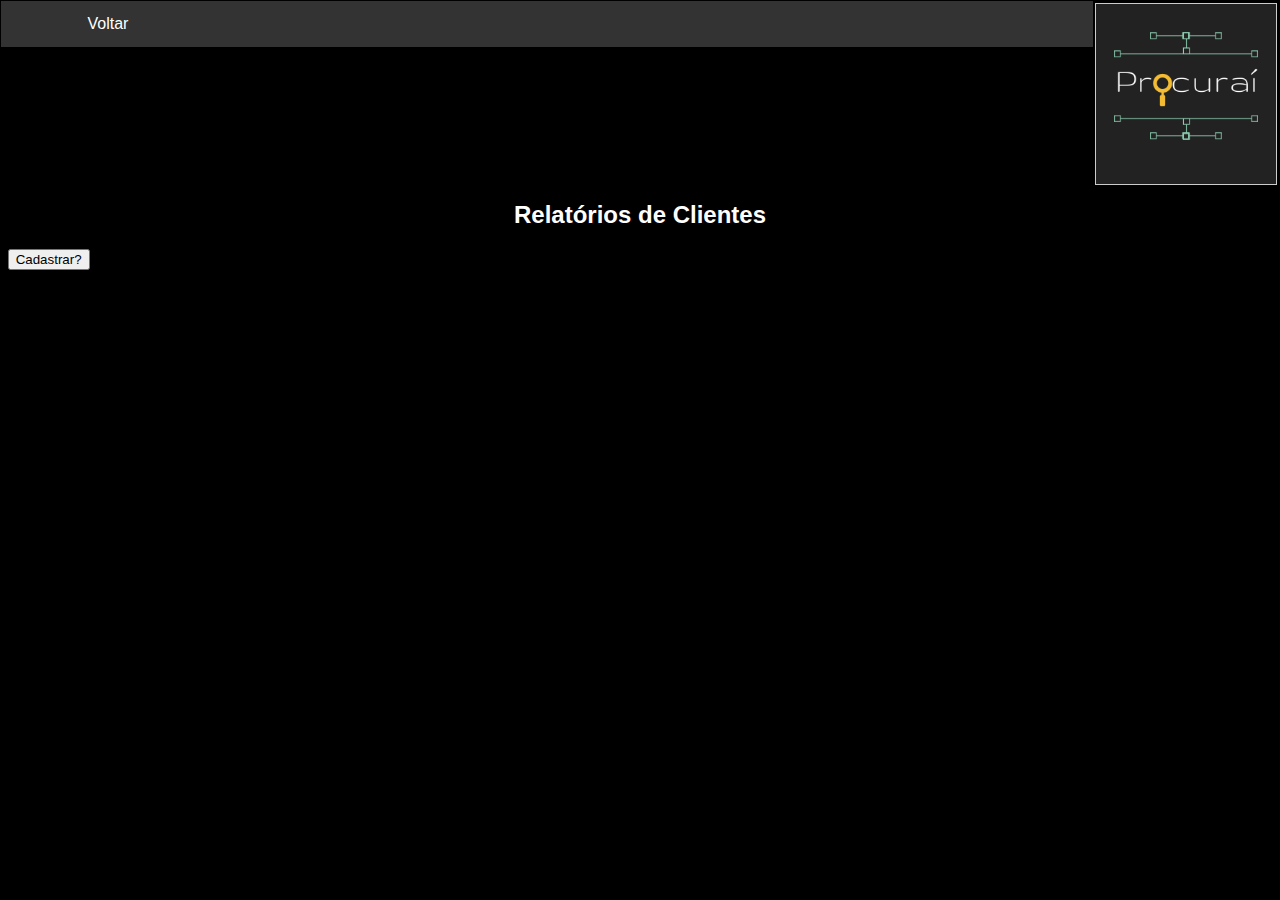
==== html/busca.html @ ed8c5af1 "27/11/2019" ====
﻿<html>
<head>
<link rel="stylesheet"
	href="https://stackpath.bootstrapcdn.com/bootstrap/4.4.0/css/bootstrap.min.css"
	integrity="sha384-SI27wrMjH3ZZ89r4o+fGIJtnzkAnFs3E4qz9DIYioCQ5l9Rd/7UAa8DHcaL8jkWt"
	crossorigin="anonymous">
    <meta charset="UTF-8">
    <title>CADASTRO DE CLIENTES</title>
    <link rel="stylesheet" type="text/css" href="../css/styles.css">
    <script src="../js/sa.js"></script>
</head>
<body>
    <header>
        <div id="logo">
           <a href=../index.html> <img  src="../img/logo.png" /></a>
        </div>

        <div class="container">
            <ul>
            	<li><a id="voltar-buscar" href="../index.html">Voltar</a></li>
            </ul>
        </div>
    </header>
    <h2 class="center"> Relatórios de Clientes </h2>
    <script type="text/javascript">
    	
    	let clientesCadastrados = JSON.parse(localStorage.getItem('listaCliente'));
    	let pesquisa = prompt('Digite o nome do Cliente:');
    	
    	let encontrado = false;
    	
    	for (let i=0; i < clientesCadastrados.length; i++){
    		let cliente = clientesCadastrados[i];
    		let nomeCliente = cliente.nome.toLowerCase();
    		let busca = pesquisa.toLowerCase();
    		if (nomeCliente.search(busca) != -1){
    			console.log(nomeCliente + ' no indice ' + i);
    			encontrado = true;
    			console.log(cliente.nome + ' ' + cliente.cpf);
    			document.write('Nome: '+ '  ' + cliente.nome + '  '+'CPF: ' + cliente.cpf);
    			alert('OK,  '+cliente.nome+'  já existe! Cliente Cadastrado!')
    		}
    		
    		
    	}
if(!encontrado){
	document.write('Cliente Não localizado!');
}
    </script>
    <a href=estado.html><button type="button" class="btn btn-danger" >Cadastrar?</button></a>
</html>
---- css/styles.css ----
form {
	/* Apenas para centralizar o form na p�gina */
	margin: auto;
	width: 400px;
	/* Para ver as bordas do formul�rio */
	padding: 1em;
	border: 1px solid #fff;
	border-radius: 2em;
}

form div+div {
	margin-top: 0.5em;
}

label {
	/*Para ter certeza que todas as labels tem o mesmo tamanho e est�o propriamente alinhadas */
	display: inline-block;
	width: 90px;
	text-align: right;
}

header {
	height:180px;
}

input, textarea {
	/* Para certificar-se que todos os campos de texto t�m as mesmas configura��es de fonte. Por padr�o, textareas ter uma fonte monospace*/
	font: 1em sans-serif;
	/* Para dar o mesmo tamanho a todos os campo de texto */
	width: 300px;
	-moz-box-sizing: border-box;
	box-sizing: border-box;
	/* Para harmonizar o look & feel das bordas nos campos de texto*/
	border: 2px solid #fefcfc;
}

input:focus, textarea:focus {
	/* Dar um pouco de destaque nos elementos ativos */
	border-color: #009900;
}

#h1-estado {
	text-align: center;
	color: white;
	font-size: 30px;
}

#h2 {
	text-align: right;
}

textarea {
	/* Para alinhar corretamente os campos de texto de v�rias linhas com sua label*/
	vertical-align: top;
	/* Para dar espa�o suficiente para digitar algum texto */
	height: 5em;
	/* Para permitir aos usu�rios redimensionarem qualquer textarea verticalmente. Ele n�o funciona em todos os browsers */
	resize: vertical;
}

button {
	/* Esta margem extra representa aproximadamente o mesmo espa�o que o espa�o entre as labels e os seus campos de texto*/
	margin-left: .5em;
}

.div-button {
	/* Para posicionar os bot�es para a mesma posi��o dos campos de texto */
	padding-left: 90px; /* mesmo tamanho que os elementos do tipo label */
}

/*CSS DO MENU*/
body {
	margin: 1px;
	padding: 0px;
	font-family: "MuseoSans", Arial, sans-serif;
	background-color: black;
	color: white;
}

img {
	margin: 2px;
	border: 1px solid #ccc;
	float: right;
	width: 180px;
}

.container {
	max-width: 100%; margin : 0px;
	padding: 0px;
	background-color: black;
	position: center;
	margin: 0px;
}

.center {
	color: white;
	text-align: center;
	
}

p {
	color: White;
	font-size: 20px;
}

.row {
	display: table;
	clear: both;
}

ul {
	list-style-type: none;
	margin: 0;
	padding: 0;
	overflow: hidden;
	background-color: #333;
	max-width: 100%
}

li {
	float: left;
}

li a, .dropbtn {
	text-decoration: none; display : inline-block;
	color: white;
	text-align: center;
	padding: 14px 16px;
	text-decoration: none;
	min-width: 182px;
	display: inline-block;
}

li a:hover, .dropdown:hover .dropbtn {
	background-color: Blue;
	text-decoration: none;
}

li.dropdown {
	display: inline-block;
}

.dropdown-content {
	display: none;
	position: absolute;
	background-color: #f9f9f9;
	min-width: 182px;
	box-shadow: 0px 8px 16px 0px rgba(0, 0, 0, 0.2);
	z-index: 1;
}

.dropdown-content a {
	color: black;
	text-decoration: none;
	display: block;
	text-align: left;
}

.dropdown-content a:hover {
	background-color: #a8a4a4;
	text-decoration:none;
}

.dropdown:hover .dropdown-content {
	display: block;
}

input {
	color: blue;
	font-size: 12px;
}

label {
	color: skyblue;
	font-size: 13px;
}

#table-relatorio {
	text-align: center;
	width: 100%;
	border-color: aqua;
}

#table-relatorio th {
	background: #808080;
	color: Blue;
	line-height: 35px;
	border-right: 1px solid black;
	text-align: center;
}

#table-relatorio td {
	border-bottom: 1px solid white;
	text-align: center;
	border-right: 1px solid black;
}

#table-relatorio td:last-child {
	border-right: none;
}

#table-relatorio tr:nth-child(odd) td {
	background-color: #c0c0c0;
	color: black;
}

#cadastrar-buscar{
	text-decoration: none;
	
}

#table-relatorio tr:nth-child(even) td {
	background-color: black;
	color: white;
	border-right: 1px solid white;
}

#table-relatorio tr:nth-child(even) td:last-child {
	border-right: none;
}

#voltar-busca{
	color:white;
	text-decoration: none;
}

#voltar-busca hover {
	text-shadow: white;
}
#estado-buscar{
	text-decoration: none;
	color:lime;
}
#cidade-buscar{
	text-decoration: none;
	color:lime;
}

#cliente-buscar{
	text-decoration: none;
	color:lime;
}

#pesquisa-buscar{
	text-decoration: none;
	color:navy;
}

#voltar-buscar{
	color:white;
	text-decoration: none;
}

#voltar-buscar hover {
	text-shadow: white;
}







.imagem{
  background-image: src="../img/logo.png";  
  height:300px;
  width:px;
  background-size:100% auto;
}

.texto{
  padding:20px;
  font-family:Arial;
  text-align:center;
  color:white;
  opacity:0;
  transition: opacity .2s linear;
  background-color:rgba(0,0,0,.7);
}

.imagem:hover .texto{
  opacity:1;
 }
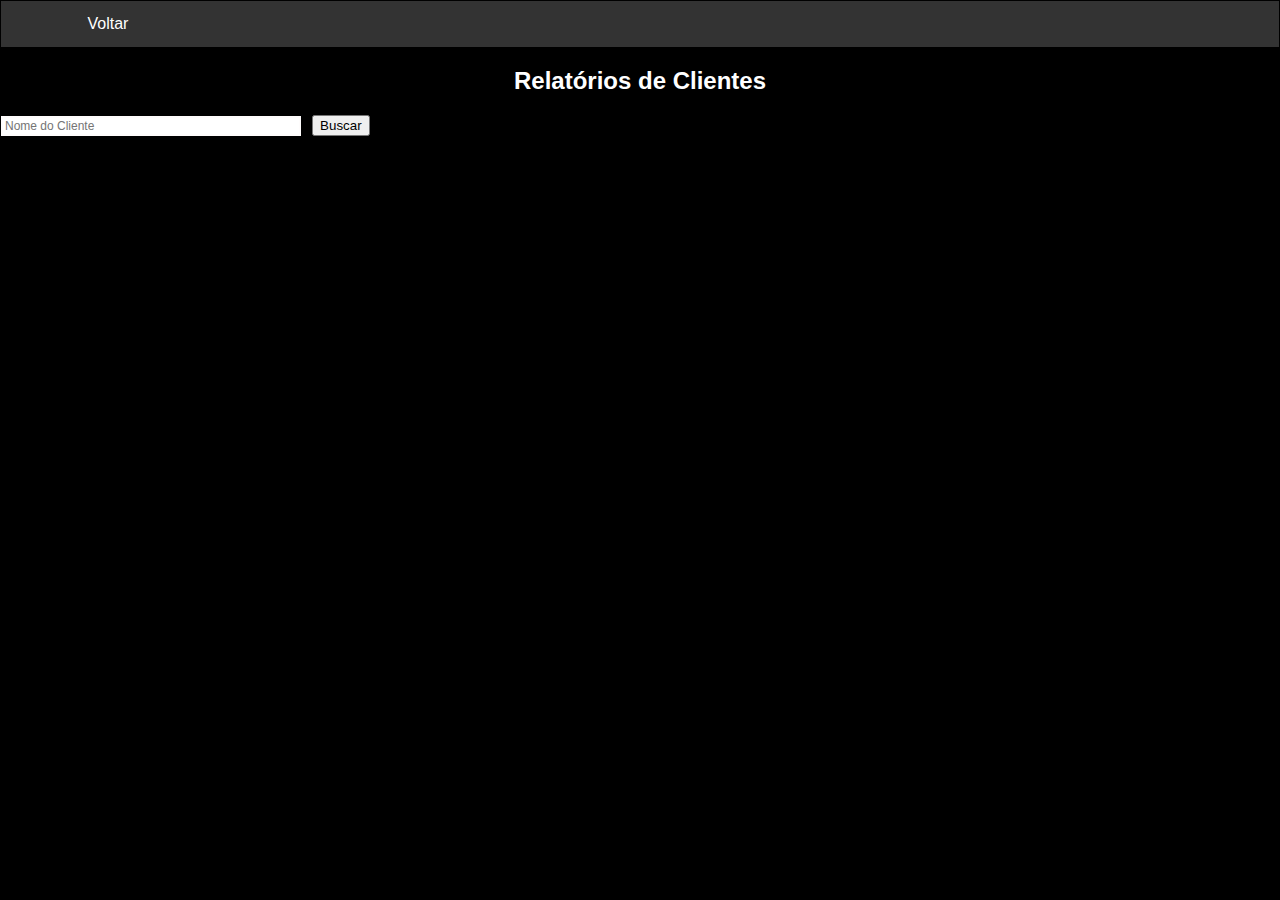
==== commit d63c7e35: "28/11/2019" ====
--- a/html/busca.html
+++ b/html/busca.html
@@ -7,13 +7,11 @@
     <meta charset="UTF-8">
     <title>CADASTRO DE CLIENTES</title>
     <link rel="stylesheet" type="text/css" href="../css/styles.css">
-    <script src="../js/sa.js"></script>
+    <script src="../js/pesquisa.js"></script>
 </head>
 <body>
     <header>
-        <div id="logo">
-           <a href=../index.html> <img  src="../img/logo.png" /></a>
-        </div>
+       
 
         <div class="container">
             <ul>
@@ -22,32 +20,12 @@
         </div>
     </header>
     <h2 class="center"> Relatórios de Clientes </h2>
-    <script type="text/javascript">
-    	
-    	let clientesCadastrados = JSON.parse(localStorage.getItem('listaCliente'));
-    	let pesquisa = prompt('Digite o nome do Cliente:');
-    	
-    	let encontrado = false;
-    	
-    	for (let i=0; i < clientesCadastrados.length; i++){
-    		let cliente = clientesCadastrados[i];
-    		let nomeCliente = cliente.nome.toLowerCase();
-    		let busca = pesquisa.toLowerCase();
-    		if (nomeCliente.search(busca) != -1){
-    			console.log(nomeCliente + ' no indice ' + i);
-    			encontrado = true;
-    			console.log(cliente.nome + ' ' + cliente.cpf);
-    			document.write('Nome: '+ '  ' + cliente.nome + '  '+'CPF: ' + cliente.cpf);
-    			alert('OK,  '+cliente.nome+'  já existe! Cliente Cadastrado!')
-    		}
-    		
-    		
-    	}
-if(!encontrado){
-	document.write('Cliente Não localizado!');
-}
-    </script>
-    <a href=estado.html><button type="button" class="btn btn-danger" >Cadastrar?</button></a>
+    <div>
+    <input id="buscar" type="search" name="busca" class="busca-pesquisa" placeholder="Nome do Cliente">
+    <button type="submit" onclick="javascript:pesquisa()">Buscar</button>
+  </div>
+    
+    <a href=estado.html><button style="visibility:hidden;"  type="button" id="cadastrar" class="btn btn-danger" >Cadastrar?</button></a>
 </html>
 	
 
--- a/css/styles.css
+++ b/css/styles.css
@@ -18,10 +18,6 @@
 	display: inline-block;
 	width: 90px;
 	text-align: right;
-}
-
-header {
-	height:180px;
 }
 
 input, textarea {
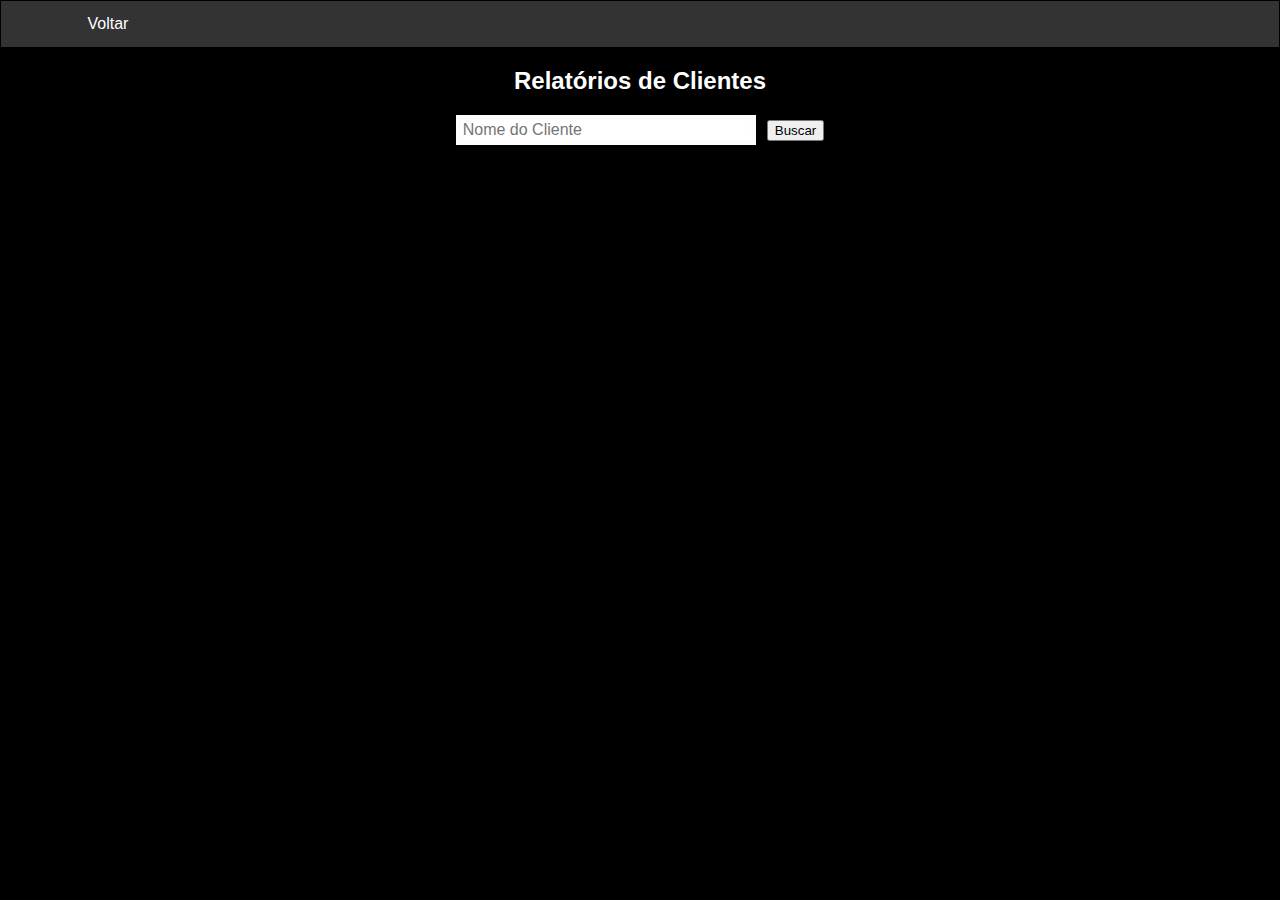
==== commit 4be363b2: "Felipe" ====
--- a/html/busca.html
+++ b/html/busca.html
@@ -1,36 +1,33 @@
 ﻿<html>
+
 <head>
-<link rel="stylesheet"
-	href="https://stackpath.bootstrapcdn.com/bootstrap/4.4.0/css/bootstrap.min.css"
-	integrity="sha384-SI27wrMjH3ZZ89r4o+fGIJtnzkAnFs3E4qz9DIYioCQ5l9Rd/7UAa8DHcaL8jkWt"
-	crossorigin="anonymous">
+    <link rel="stylesheet" href="https://stackpath.bootstrapcdn.com/bootstrap/4.4.0/css/bootstrap.min.css" integrity="sha384-SI27wrMjH3ZZ89r4o+fGIJtnzkAnFs3E4qz9DIYioCQ5l9Rd/7UAa8DHcaL8jkWt" crossorigin="anonymous">
     <meta charset="UTF-8">
     <title>CADASTRO DE CLIENTES</title>
     <link rel="stylesheet" type="text/css" href="../css/styles.css">
     <script src="../js/pesquisa.js"></script>
 </head>
+
 <body>
     <header>
-       
+
 
         <div class="container">
             <ul>
-            	<li><a id="voltar-buscar" href="../index.html">Voltar</a></li>
+                <li><a id="voltar-buscar" href="../index.html">Voltar</a></li>
             </ul>
         </div>
     </header>
     <h2 class="center"> Relatórios de Clientes </h2>
-    <div>
-    <input id="buscar" type="search" name="busca" class="busca-pesquisa" placeholder="Nome do Cliente">
-    <button type="submit" onclick="javascript:pesquisa()">Buscar</button>
-  </div>
-    
-    <a href=estado.html><button style="visibility:hidden;"  type="button" id="cadastrar" class="btn btn-danger" >Cadastrar?</button></a>
-</html>
-	
+    <div id='divBusca'>
+        <input id="buscar" type="search" name="busca" class="busca-pesquisa" placeholder="Nome do Cliente">
+        <button type="submit" onclick="javascript:pesquisa()">Buscar</button>
+    </div>
+    <div id="btnCadastrar">
+        <a href=estado.html><button style="visibility:hidden;"  type="button" id="cadastrar" class="btn btn-danger" >Cadastrar?</button></a>
+    </div>
+
+</body>
 
 
-
-
-
-
+</html>--- a/css/styles.css
+++ b/css/styles.css
@@ -1,280 +1,298 @@
-
 form {
-	/* Apenas para centralizar o form na p�gina */
-	margin: auto;
-	width: 400px;
-	/* Para ver as bordas do formul�rio */
-	padding: 1em;
-	border: 1px solid #fff;
-	border-radius: 2em;
+    /* Apenas para centralizar o form na p�gina */
+    margin: auto;
+    width: 400px;
+    /* Para ver as bordas do formul�rio */
+    padding: 1em;
+    border: 1px solid #fff;
+    border-radius: 2em;
 }
 
 form div+div {
-	margin-top: 0.5em;
+    margin-top: 0.5em;
 }
 
 label {
-	/*Para ter certeza que todas as labels tem o mesmo tamanho e est�o propriamente alinhadas */
-	display: inline-block;
-	width: 90px;
-	text-align: right;
-}
-
-input, textarea {
-	/* Para certificar-se que todos os campos de texto t�m as mesmas configura��es de fonte. Por padr�o, textareas ter uma fonte monospace*/
-	font: 1em sans-serif;
-	/* Para dar o mesmo tamanho a todos os campo de texto */
-	width: 300px;
-	-moz-box-sizing: border-box;
-	box-sizing: border-box;
-	/* Para harmonizar o look & feel das bordas nos campos de texto*/
-	border: 2px solid #fefcfc;
-}
-
-input:focus, textarea:focus {
-	/* Dar um pouco de destaque nos elementos ativos */
-	border-color: #009900;
+    /*Para ter certeza que todas as labels tem o mesmo tamanho e est�o propriamente alinhadas */
+    display: inline-block;
+    width: 90px;
+    text-align: right;
+}
+
+input,
+textarea {
+    /* Para certificar-se que todos os campos de texto t�m as mesmas configura��es de fonte. Por padr�o, textareas ter uma fonte monospace*/
+    font: 1em sans-serif;
+    /* Para dar o mesmo tamanho a todos os campo de texto */
+    width: 300px;
+    -moz-box-sizing: border-box;
+    box-sizing: border-box;
+    /* Para harmonizar o look & feel das bordas nos campos de texto*/
+    border: 2px solid #fefcfc;
+}
+
+input:focus,
+textarea:focus {
+    /* Dar um pouco de destaque nos elementos ativos */
+    border-color: #009900;
 }
 
 #h1-estado {
-	text-align: center;
-	color: white;
-	font-size: 30px;
+    text-align: center;
+    color: white;
+    font-size: 30px;
 }
 
 #h2 {
-	text-align: right;
+    text-align: right;
 }
 
 textarea {
-	/* Para alinhar corretamente os campos de texto de v�rias linhas com sua label*/
-	vertical-align: top;
-	/* Para dar espa�o suficiente para digitar algum texto */
-	height: 5em;
-	/* Para permitir aos usu�rios redimensionarem qualquer textarea verticalmente. Ele n�o funciona em todos os browsers */
-	resize: vertical;
+    /* Para alinhar corretamente os campos de texto de v�rias linhas com sua label*/
+    vertical-align: top;
+    /* Para dar espa�o suficiente para digitar algum texto */
+    height: 5em;
+    /* Para permitir aos usu�rios redimensionarem qualquer textarea verticalmente. Ele n�o funciona em todos os browsers */
+    resize: vertical;
 }
 
 button {
-	/* Esta margem extra representa aproximadamente o mesmo espa�o que o espa�o entre as labels e os seus campos de texto*/
-	margin-left: .5em;
+    /* Esta margem extra representa aproximadamente o mesmo espa�o que o espa�o entre as labels e os seus campos de texto*/
+    margin-left: .5em;
 }
 
 .div-button {
-	/* Para posicionar os bot�es para a mesma posi��o dos campos de texto */
-	padding-left: 90px; /* mesmo tamanho que os elementos do tipo label */
-}
+    /* Para posicionar os bot�es para a mesma posi��o dos campos de texto */
+    padding-left: 90px;
+    /* mesmo tamanho que os elementos do tipo label */
+}
+
 
 /*CSS DO MENU*/
+
 body {
-	margin: 1px;
-	padding: 0px;
-	font-family: "MuseoSans", Arial, sans-serif;
-	background-color: black;
-	color: white;
+    margin: 1px;
+    padding: 0px;
+    font-family: "MuseoSans", Arial, sans-serif;
+    background-color: black;
+    color: white;
 }
 
 img {
-	margin: 2px;
-	border: 1px solid #ccc;
-	float: right;
-	width: 180px;
+    margin: 2px;
+    border: 1px solid #ccc;
+    float: right;
+    width: 180px;
 }
 
 .container {
-	max-width: 100%; margin : 0px;
-	padding: 0px;
-	background-color: black;
-	position: center;
-	margin: 0px;
+    max-width: 100%;
+    margin: 0px;
+    padding: 0px;
+    background-color: black;
+    position: center;
+    margin: 0px;
 }
 
 .center {
-	color: white;
-	text-align: center;
-	
+    color: white;
+    text-align: center;
 }
 
 p {
-	color: White;
-	font-size: 20px;
+    color: White;
+    font-size: 20px;
 }
 
 .row {
-	display: table;
-	clear: both;
+    display: table;
+    clear: both;
 }
 
 ul {
-	list-style-type: none;
-	margin: 0;
-	padding: 0;
-	overflow: hidden;
-	background-color: #333;
-	max-width: 100%
+    list-style-type: none;
+    margin: 0;
+    padding: 0;
+    overflow: hidden;
+    background-color: #333;
+    max-width: 100%
 }
 
 li {
-	float: left;
-}
-
-li a, .dropbtn {
-	text-decoration: none; display : inline-block;
-	color: white;
-	text-align: center;
-	padding: 14px 16px;
-	text-decoration: none;
-	min-width: 182px;
-	display: inline-block;
-}
-
-li a:hover, .dropdown:hover .dropbtn {
-	background-color: Blue;
-	text-decoration: none;
+    float: left;
+}
+
+li a,
+.dropbtn {
+    text-decoration: none;
+    display: inline-block;
+    color: white;
+    text-align: center;
+    padding: 14px 16px;
+    text-decoration: none;
+    min-width: 182px;
+    display: inline-block;
+}
+
+li a:hover,
+.dropdown:hover .dropbtn {
+    background-color: Blue;
+    text-decoration: none;
 }
 
 li.dropdown {
-	display: inline-block;
+    display: inline-block;
 }
 
 .dropdown-content {
-	display: none;
-	position: absolute;
-	background-color: #f9f9f9;
-	min-width: 182px;
-	box-shadow: 0px 8px 16px 0px rgba(0, 0, 0, 0.2);
-	z-index: 1;
+    display: none;
+    position: absolute;
+    background-color: #f9f9f9;
+    min-width: 182px;
+    box-shadow: 0px 8px 16px 0px rgba(0, 0, 0, 0.2);
+    z-index: 1;
 }
 
 .dropdown-content a {
-	color: black;
-	text-decoration: none;
-	display: block;
-	text-align: left;
+    color: black;
+    text-decoration: none;
+    display: block;
+    text-align: left;
 }
 
 .dropdown-content a:hover {
-	background-color: #a8a4a4;
-	text-decoration:none;
+    background-color: #a8a4a4;
+    text-decoration: none;
 }
 
 .dropdown:hover .dropdown-content {
-	display: block;
+    display: block;
 }
 
 input {
-	color: blue;
-	font-size: 12px;
+    color: blue;
+    font-size: 12px;
 }
 
 label {
-	color: skyblue;
-	font-size: 13px;
+    color: skyblue;
+    font-size: 13px;
 }
 
 #table-relatorio {
-	text-align: center;
-	width: 100%;
-	border-color: aqua;
+    text-align: center;
+    width: 100%;
+    border-color: aqua;
 }
 
 #table-relatorio th {
-	background: #808080;
-	color: Blue;
-	line-height: 35px;
-	border-right: 1px solid black;
-	text-align: center;
+    background: #808080;
+    color: Blue;
+    line-height: 35px;
+    border-right: 1px solid black;
+    text-align: center;
 }
 
 #table-relatorio td {
-	border-bottom: 1px solid white;
-	text-align: center;
-	border-right: 1px solid black;
+    border-bottom: 1px solid white;
+    text-align: center;
+    border-right: 1px solid black;
 }
 
 #table-relatorio td:last-child {
-	border-right: none;
+    border-right: none;
 }
 
 #table-relatorio tr:nth-child(odd) td {
-	background-color: #c0c0c0;
-	color: black;
-}
-
-#cadastrar-buscar{
-	text-decoration: none;
-	
+    background-color: #c0c0c0;
+    color: black;
+}
+
+#cadastrar-buscar {
+    text-decoration: none;
 }
 
 #table-relatorio tr:nth-child(even) td {
-	background-color: black;
-	color: white;
-	border-right: 1px solid white;
+    background-color: black;
+    color: white;
+    border-right: 1px solid white;
 }
 
 #table-relatorio tr:nth-child(even) td:last-child {
-	border-right: none;
-}
-
-#voltar-busca{
-	color:white;
-	text-decoration: none;
+    border-right: none;
+}
+
+#voltar-busca {
+    color: white;
+    text-decoration: none;
 }
 
 #voltar-busca hover {
-	text-shadow: white;
-}
-#estado-buscar{
-	text-decoration: none;
-	color:lime;
-}
-#cidade-buscar{
-	text-decoration: none;
-	color:lime;
-}
-
-#cliente-buscar{
-	text-decoration: none;
-	color:lime;
-}
-
-#pesquisa-buscar{
-	text-decoration: none;
-	color:navy;
-}
-
-#voltar-buscar{
-	color:white;
-	text-decoration: none;
+    text-shadow: white;
+}
+
+#estado-buscar {
+    text-decoration: none;
+    color: lime;
+}
+
+#cidade-buscar {
+    text-decoration: none;
+    color: lime;
+}
+
+#cliente-buscar {
+    text-decoration: none;
+    color: lime;
+}
+
+#pesquisa-buscar {
+    text-decoration: none;
+    color: navy;
+}
+
+#voltar-buscar {
+    color: white;
+    text-decoration: none;
 }
 
 #voltar-buscar hover {
-	text-shadow: white;
-}
-
-
-
-
-
-
-
-.imagem{
-  background-image: src="../img/logo.png";  
-  height:300px;
-  width:px;
-  background-size:100% auto;
-}
-
-.texto{
-  padding:20px;
-  font-family:Arial;
-  text-align:center;
-  color:white;
-  opacity:0;
-  transition: opacity .2s linear;
-  background-color:rgba(0,0,0,.7);
-}
-
-.imagem:hover .texto{
-  opacity:1;
- }+    text-shadow: white;
+}
+
+.imagem {
+    background-image: src="../img/logo.png";
+    height: 300px;
+    width: px;
+    background-size: 100% auto;
+}
+
+.texto {
+    padding: 20px;
+    font-family: Arial;
+    text-align: center;
+    color: white;
+    opacity: 0;
+    transition: opacity .2s linear;
+    background-color: rgba(0, 0, 0, .7);
+}
+
+.imagem:hover .texto {
+    opacity: 1;
+}
+
+#divBusca {
+    text-align: center;
+}
+
+#btnCadastrar {
+    text-align: center;
+}
+
+#buscar {
+    font: 1em sans-serif;
+    width: 300px;
+    -moz-box-sizing: border-box;
+    box-sizing: border-box;
+    border: 5px solid #fefcfc;
+}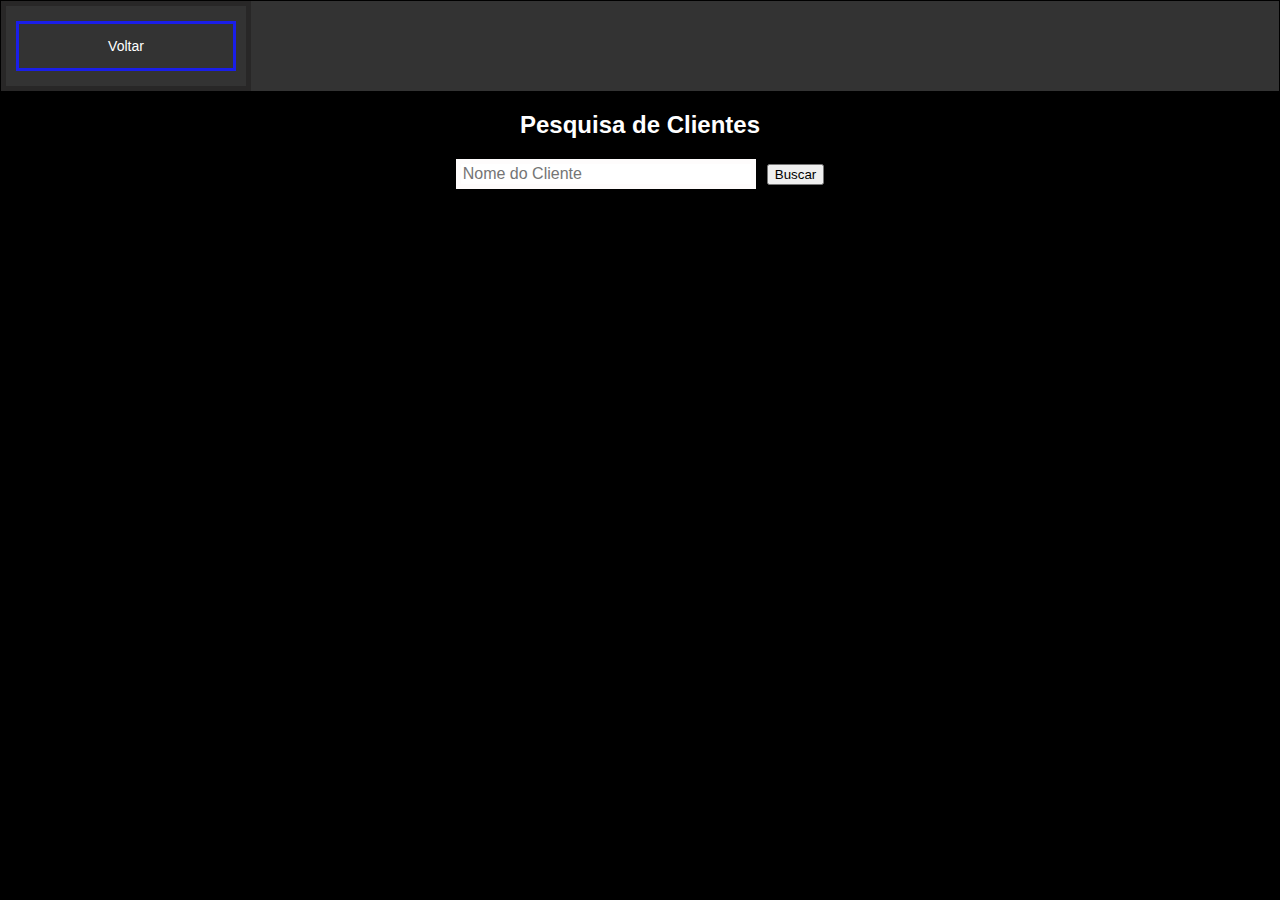
==== commit 9ac607c6: "ultimo" ====
--- a/html/busca.html
+++ b/html/busca.html
@@ -5,7 +5,7 @@
     <meta charset="UTF-8">
     <title>CADASTRO DE CLIENTES</title>
     <link rel="stylesheet" type="text/css" href="../css/styles.css">
-    <script src="../js/pesquisa.js"></script>
+    <script src="../js/busca.js"></script>
 </head>
 
 <body>
@@ -18,10 +18,22 @@
             </ul>
         </div>
     </header>
-    <h2 class="center"> Relatórios de Clientes </h2>
+
+
+    <h2 class="center"> Pesquisa de Clientes </h2>
     <div id='divBusca'>
         <input id="buscar" type="search" name="busca" class="busca-pesquisa" placeholder="Nome do Cliente">
         <button type="submit" onclick="javascript:pesquisa()">Buscar</button>
+    </div>
+    <div id="divCliente" style="display: none;">
+        <table id="tabelaCliente">
+            <tr>
+                <th>Cliente</th>
+                <th>CPF</th>
+                <th>E-mail</th>
+            </tr>
+        </table>
+
     </div>
     <div id="btnCadastrar">
         <a href=estado.html><button style="visibility:hidden;"  type="button" id="cadastrar" class="btn btn-danger" >Cadastrar?</button></a>
--- a/css/styles.css
+++ b/css/styles.css
@@ -4,7 +4,7 @@
     width: 400px;
     /* Para ver as bordas do formul�rio */
     padding: 1em;
-    border: 1px solid #fff;
+    border: 1px solid #1a1ee9;
     border-radius: 2em;
 }
 
@@ -20,21 +20,22 @@
 }
 
 input,
-textarea {
+textarea,
+select {
     /* Para certificar-se que todos os campos de texto t�m as mesmas configura��es de fonte. Por padr�o, textareas ter uma fonte monospace*/
     font: 1em sans-serif;
     /* Para dar o mesmo tamanho a todos os campo de texto */
-    width: 300px;
+    width: 16em;
     -moz-box-sizing: border-box;
     box-sizing: border-box;
     /* Para harmonizar o look & feel das bordas nos campos de texto*/
-    border: 2px solid #fefcfc;
+    border: 1px solid #fefcfc;
 }
 
 input:focus,
 textarea:focus {
     /* Dar um pouco de destaque nos elementos ativos */
-    border-color: #009900;
+    border-color: #5e655e;
 }
 
 #h1-estado {
@@ -51,7 +52,7 @@
     /* Para alinhar corretamente os campos de texto de v�rias linhas com sua label*/
     vertical-align: top;
     /* Para dar espa�o suficiente para digitar algum texto */
-    height: 5em;
+    height: 4em;
     /* Para permitir aos usu�rios redimensionarem qualquer textarea verticalmente. Ele n�o funciona em todos os browsers */
     resize: vertical;
 }
@@ -81,17 +82,15 @@
 img {
     margin: 2px;
     border: 1px solid #ccc;
+    width: 180px;
     float: right;
-    width: 180px;
 }
 
 .container {
-    max-width: 100%;
     margin: 0px;
     padding: 0px;
     background-color: black;
     position: center;
-    margin: 0px;
 }
 
 .center {
@@ -115,29 +114,212 @@
     padding: 0;
     overflow: hidden;
     background-color: #333;
-    max-width: 100%
 }
 
 li {
     float: left;
+    padding: 15px 10px;
+    text-decoration: none;
+    min-width: 130px;
+    border: 5px solid #282727;
+    font-size: 14px;
 }
 
 li a,
 .dropbtn {
+    display: inline-block;
+    color: white;
+    color-interpolation: linearRGB;
+    text-align: center;
+    padding: 15px 10px;
+    text-decoration: none;
+    min-width: 130px;
+    border: 3px solid #1a1ee9;
+    font-size: 14px;
+}
+
+li a:hover,
+.dropdown:hover .dropbtn {
+    background-color: #7b81f2;
+    padding: 15px 10px;
+    text-decoration: none;
+    min-width: 130px;
+    border: 3px solid #282727;
+    font-size: 20px;
+}
+
+li.dropdown {
+    display: inline-block;
+    background-color: #333;
+    padding: 15px 10px;
+    text-decoration: none;
+    min-width: 130px;
+    border: 3px solid #282727;
+    font-size: 10px;
+}
+
+.dropdown-content {
+    display: none;
+    position: absolute;
+    background-color: #f9f9f9;
+    min-width: 130px;
+    box-shadow: 0px 8px 16px 0px rgba(0, 0, 0, 0.2);
+    z-index: 1;
+}
+
+.dropdown-content a {
+    color: black;
+    text-decoration: none;
+    display: block;
+    text-align: left;
+}
+
+.dropdown-content a:hover {
+    background-color: #a8a4a4
+}
+
+.dropdown:hover .dropdown-content {
+    display: block;
+}
+
+input#dadosCliente {
+    color: #a49898;
+    font-size: 12px;
+    padding: 2em;
+    box-sizing: content-box;
+    box-shadow: 10px 10px 10px solid;
+}
+
+select option {
+    color: dimgray;
+}
+
+select {
+    color: #333;
+    font-size: 15px;
+    box-sizing: content-box;
+}
+
+input select {
+    display: inline-block;
+    width: 90px;
+    text-align: right;
+}
+
+label {
+    color: #a49898;
+    font-size: 15px;
+}
+
+.imagem:hover .texto {
+    opacity: 1;
+}
+
+#divBusca {
+    text-align: center;
+}
+
+#btnCadastrar {
+    text-align: center;
+}
+
+#buscar {
+    font: 1em sans-serif;
+    width: 300px;
+    -moz-box-sizing: border-box;
+    box-sizing: border-box;
+    border: 5px solid #fefcfc;
+}
+
+table {
+    font: 15px Calibri;
+    border: solid 1px #fbfafa;
+    border-collapse: collapse;
+    padding: 1px 1px 1px;
+    text-align: center;
+}
+
+tr {
+    border-collapse: collapse;
+    border-bottom-color: white;
+    text-align: center;
+    border-right: 3px solid;
+    border: white;
+    padding: 1px 1px;
+}
+
+td {
+    border: solid 1px #fbfafa;
+    vertical-align: central;
+    padding: 1px 1px 1px;
+    text-align: center;
+}
+
+th {
+    border-collapse: collapse;
+    border-bottom-color: white;
+    text-align: center;
+    border-right: 1px solid;
+    border: white;
+}
+
+#estado-buscar {
+    text-decoration: none;
+    color: lime;
+}
+
+#cidade-buscar {
+    text-decoration: none;
+    color: lime;
+}
+
+#cliente-buscar {
+    text-decoration: none;
+    color: lime;
+}
+
+#pesquisa-buscar {
+    text-decoration: none;
+    color: navy;
+}
+
+#voltar-buscar {
+    color: white;
+    text-decoration: none;
+}
+
+#voltar-buscar hover {
+    text-shadow: white;
+}
+
+input:focus,
+textarea:focus {
+    /* Dar um pouco de destaque nos elementos ativos */
+    border-color: #009900;
+}
+
+.container {
+    max-width: 100%;
+    background-color: black;
+    position: center;
+}
+
+li a,
+.dropbtn {
     text-decoration: none;
     display: inline-block;
     color: white;
     text-align: center;
     padding: 14px 16px;
-    text-decoration: none;
     min-width: 182px;
-    display: inline-block;
 }
 
 li a:hover,
 .dropdown:hover .dropbtn {
     background-color: Blue;
     text-decoration: none;
+    min-width: 195px;
+    text-align: center;
 }
 
 li.dropdown {
@@ -277,22 +459,8 @@
     background-color: rgba(0, 0, 0, .7);
 }
 
-.imagem:hover .texto {
-    opacity: 1;
-}
-
-#divBusca {
-    text-align: center;
-}
-
-#btnCadastrar {
-    text-align: center;
-}
-
-#buscar {
-    font: 1em sans-serif;
-    width: 300px;
-    -moz-box-sizing: border-box;
-    box-sizing: border-box;
-    border: 5px solid #fefcfc;
+#tabelaCliente {
+    width: 50%;
+    margin: auto;
+    margin-top: 80px;
 }